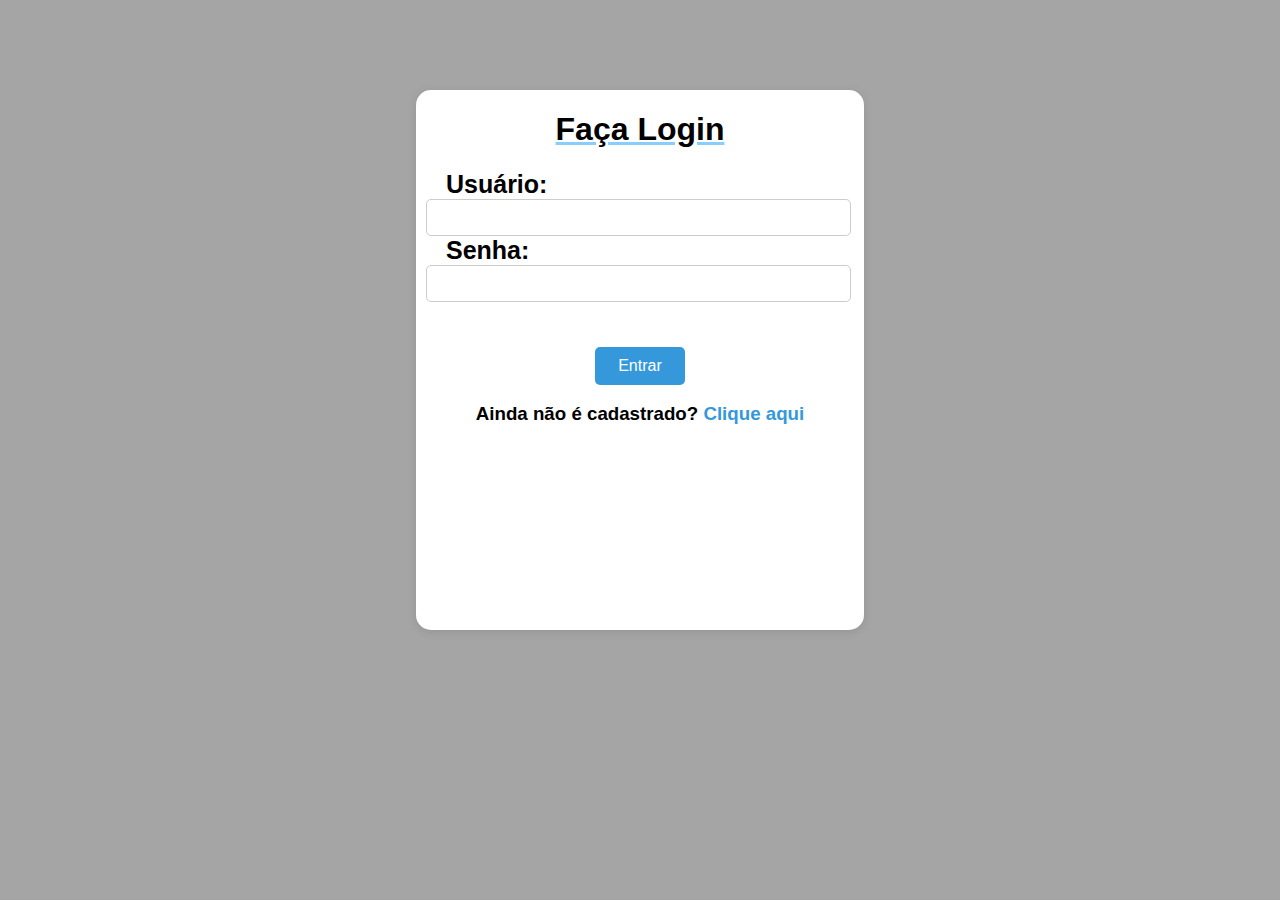
==== index.html @ 630ed7dd "Add files via upload" ====
<!DOCTYPE html>
<html lang="pt-BR">
<head>
    <meta charset="UTF-8">
    <meta name="viewport" content="width=device-width, initial-scale=1.0">
    <title>Login</title>
    <link rel="stylesheet" href="style.css">
    <script>
        document.onmousedown = function(event) {
            if (event.button === 2 || event.button === 3) {
                alert('Indisponível');
            }
        };
        
        function noBack() {
            window.history.forward();
        }
        window.onload = noBack;
        window.onpageshow = function(evt) {
            if (evt.persisted) noBack();
        };
        window.onunload = function() {
            void(0);
        };
    </script>
</head>
<body class="body">
    <div id="fundo">
        <div id="formulario">
            <h1>Faça Login</h1>
            <form name="form" action="acesso.php" method="post">
                    <label for="login">Usuário: </label>
                    <input type="text" id="login" name="login" required>
                    <label for="senha">Senha: </label></td>
                    <input type="password" id="senha" name="senha" required>
                    <input type="submit" id="entrar" name="entrar" value="Entrar">
            </form>
            <h3>Ainda não é cadastrado?<a href="form_cadastro.html"> Clique aqui</a></h3>
        </div>

    </div>
</body>
</html>
---- style.css ----
.body{
    background-color: rgb(166, 165, 165);
}

#fundo{
    position: absolute;
    top: 10%;
    left: 32.5%;
    width: 35%;
    height: 60%;
    background-color: white;
    border: none;
    border-radius: 15px;
    box-shadow: 0 2px 10px rgba(0, 0, 0, 0.1);
}

#formulario h1{
    text-align: center;
    font-family: Arial, Helvetica, sans-serif;
    text-decoration: underline;
    text-decoration-color: lightskyblue;
}

#formulario label{
    font-family: Arial, Helvetica, sans-serif;
    font-weight: bold;
    display: flex;
    font-size: 25px;
    margin-left: 30px;
}

#login{
    width: 90%;
    margin-left: 10px;
    padding: 10px;
    border: 1px solid #ccc;
    border-radius: 5px;
}

#senha{
    width: 90%;
    margin-left: 10px;
    padding: 10px;
    border: 1px solid #ccc;
    border-radius: 5px;
}

#entrar{
    width: 20%;
    margin-top: 10%;
    margin-left: 40%;
    padding: 10px;
    background-color: #3498db;
    color: #fff;
    border: none;
    border-radius: 5px;
    font-size: 16px;
}

h3{
    text-align: center;
    font-family: Arial, Helvetica, sans-serif;
    & a{
        color:#3498db;
        text-decoration: none;
    }
    & a:hover{
        color: lightskyblue;
        text-decoration: underline;
    }
}
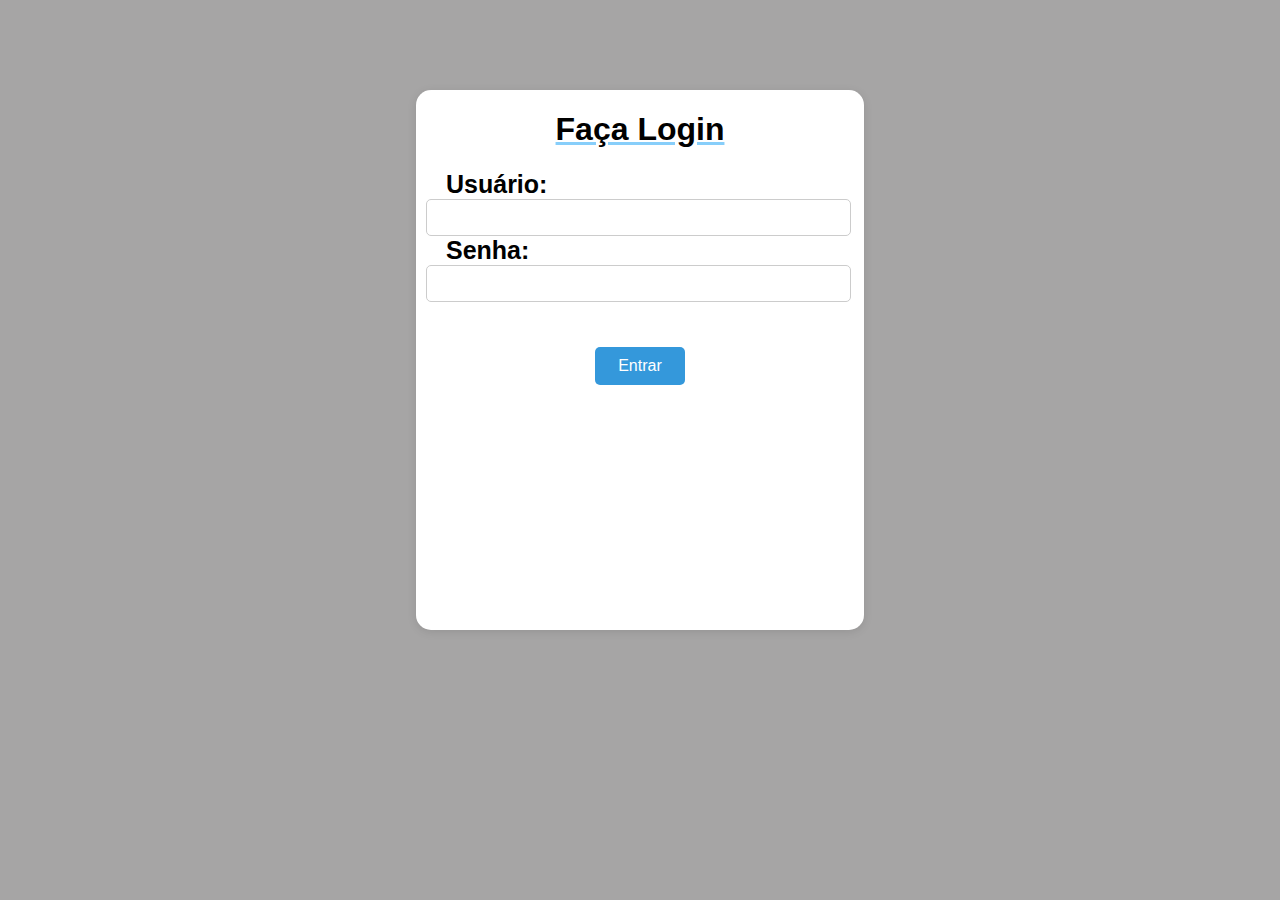
==== commit 36d6126c: "Update index.html" ====
--- a/index.html
+++ b/index.html
@@ -35,7 +35,6 @@
                     <input type="password" id="senha" name="senha" required>
                     <input type="submit" id="entrar" name="entrar" value="Entrar">
             </form>
-            <h3>Ainda não é cadastrado?<a href="form_cadastro.html"> Clique aqui</a></h3>
         </div>
 
     </div>
